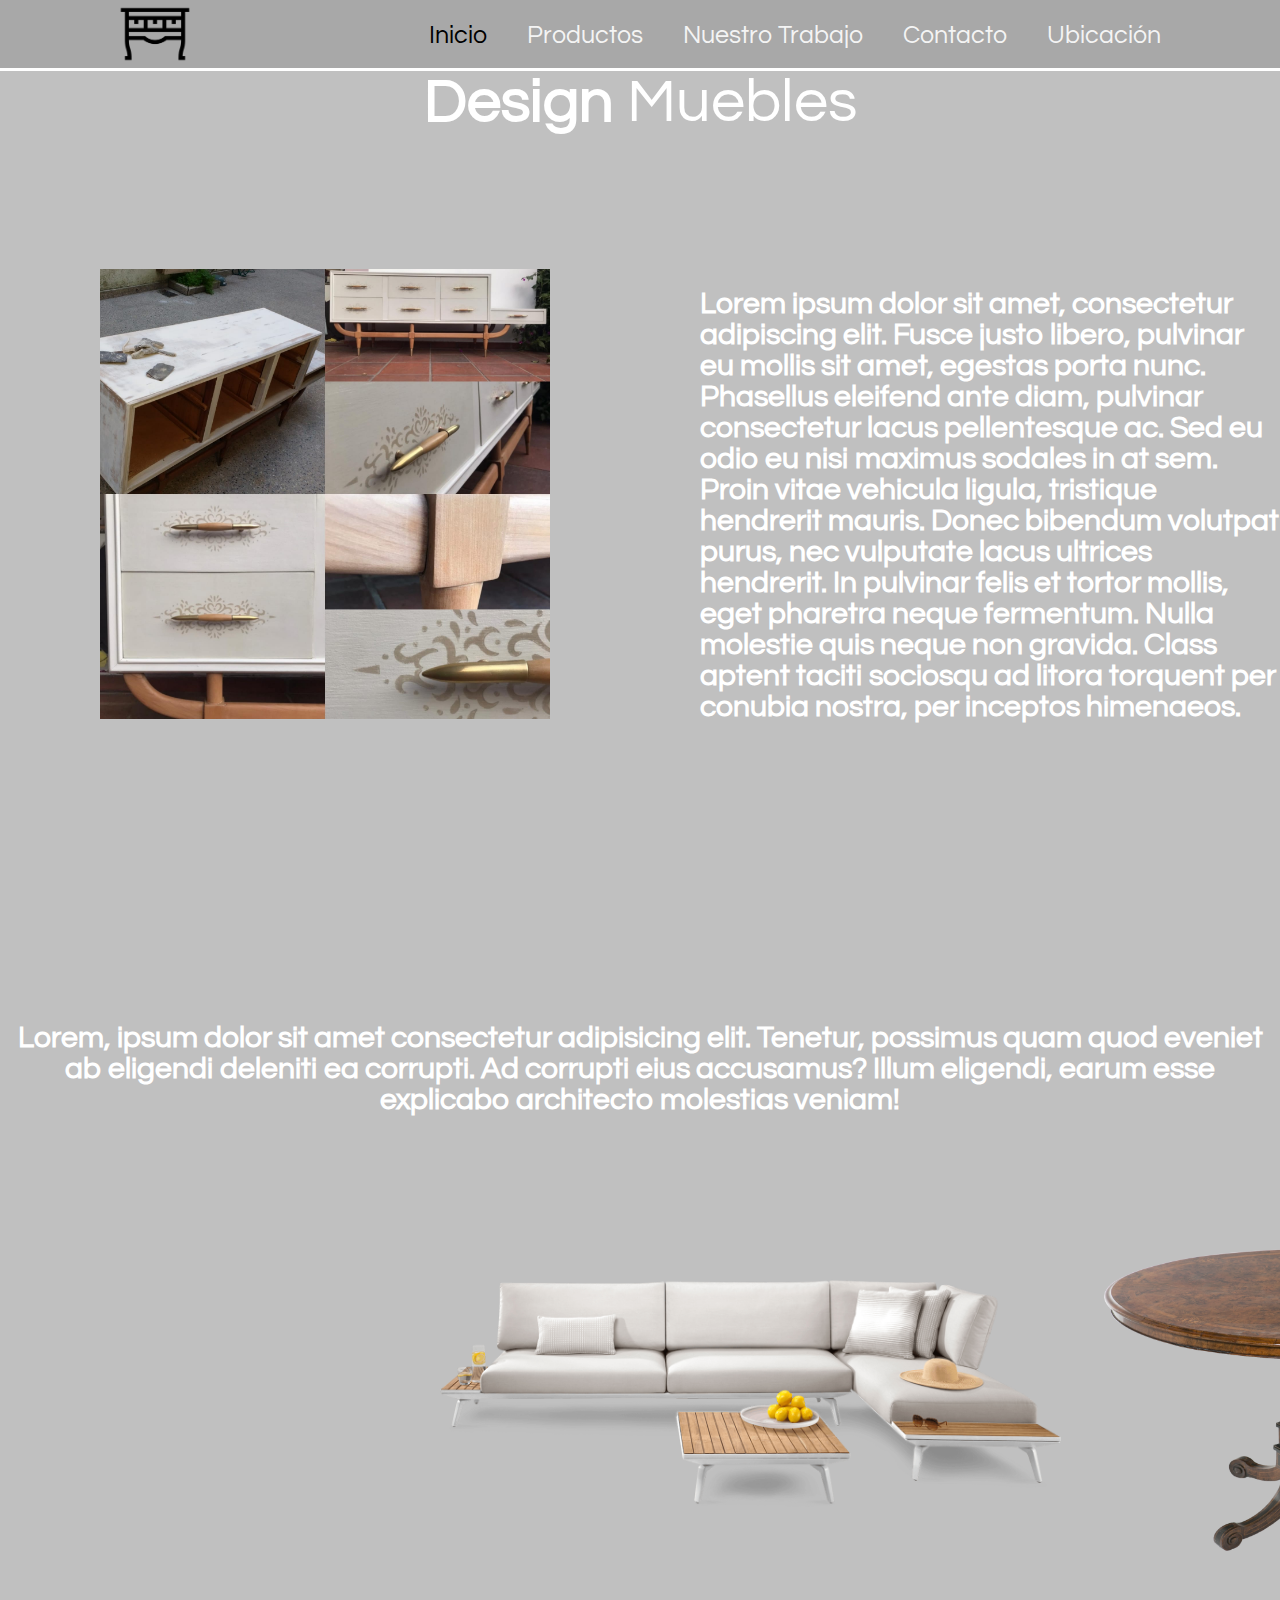
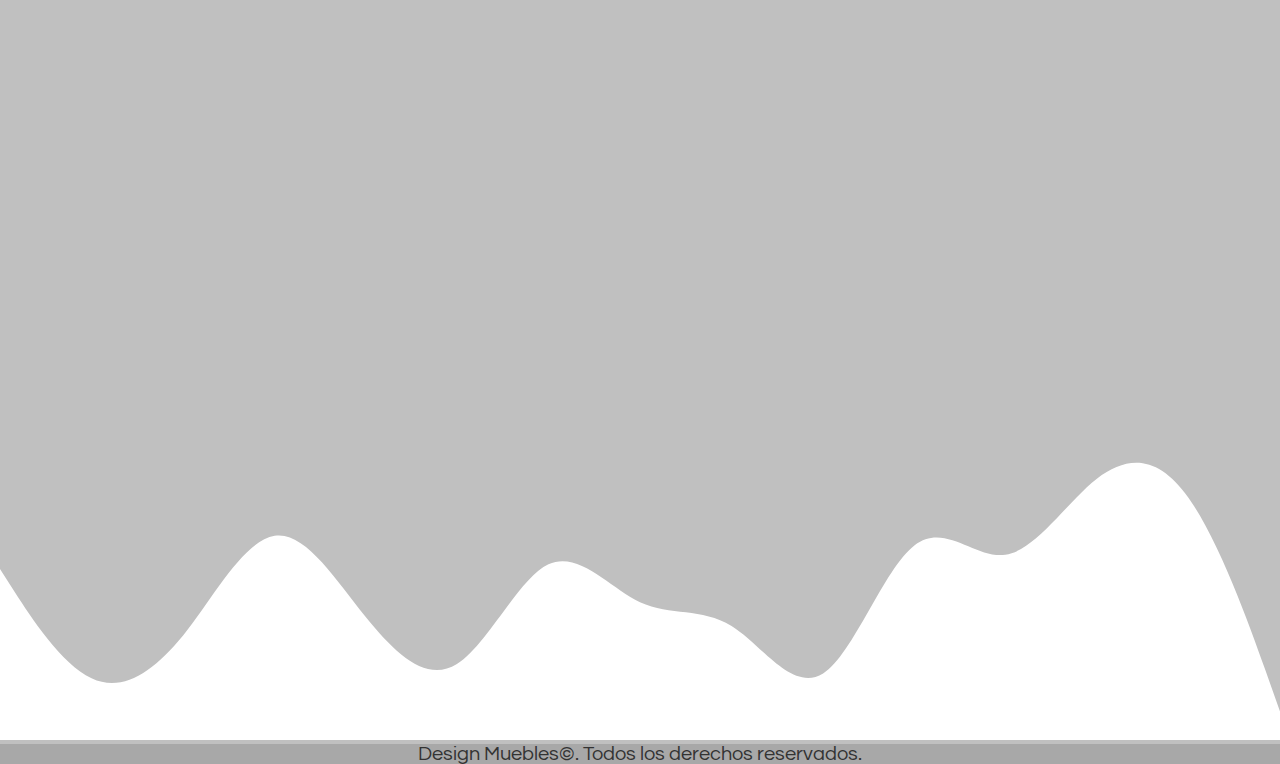
==== index.html @ 5f408979 "xd" ====
<!DOCTYPE html>
<html lang="en">
<head>
    <meta charset="UTF-8">
    <meta http-equiv="X-UA-Compatible" content="IE=edge">
    <meta name="viewport" content="width=device-width, initial-scale=1.0">
    <link rel="stylesheet" href="css/styles.css">
    <link rel="preconnect" href="https://fonts.googleapis.com">
    <link rel="preconnect" href="https://fonts.gstatic.com" crossorigin>
    <link href="https://fonts.googleapis.com/css2?family=Questrial&display=swap" rel="stylesheet">

    <title>Design Mueble</title>
</head>

<body>
    <div class="contenedorPrincipal">
        <!-- Inicio del header -->
        <header class="contenedorHeader">
            <img src="img/logo.png" alt="" class="logo">
            <!-- inicio nav -->
            <nav>
                <ul class="listaNav">
                    <li><a class="local">Inicio</a></li>
                    <li><a href="views/productos.html">Productos </a></li>
                    <li><a href="views/nuestroTrabajo.html">Nuestro Trabajo </a></li>
                    <li><a href="views/contactos.html">Contacto </a></li>
                    <li><a href="views/ubicacion.html">Ubicación </a></li>
                </ul>
            </nav>
            <!-- Cierro nav-->
            
        </header>
        <h1> <span>Design</span> Muebles </h1>
        <div>
            <img class="imagen_inicio" src="img/foto_inicio.jpg">
            <h5 class="parrafo">
                Lorem ipsum dolor sit amet, consectetur adipiscing elit. Fusce justo libero, pulvinar eu mollis sit amet, egestas porta nunc. Phasellus eleifend ante diam, pulvinar consectetur lacus pellentesque ac. Sed eu odio eu nisi maximus sodales in at sem. Proin vitae vehicula ligula, tristique hendrerit mauris. Donec bibendum volutpat purus, nec vulputate lacus ultrices hendrerit. In pulvinar felis et tortor mollis, eget pharetra neque fermentum. Nulla molestie quis neque non gravida. Class aptent taciti sociosqu ad litora torquent per conubia nostra, per inceptos himenaeos.
            </h5>
            <h5 class="tituloAbajo">
                Lorem, ipsum dolor sit amet consectetur adipisicing elit. Tenetur, possimus quam quod eveniet ab eligendi deleniti ea corrupti. Ad corrupti eius accusamus? Illum eligendi, earum esse explicabo architecto molestias veniam!
            </h5>
            <img class="sillon" src="img/sillon.png" alt="">
            <img class="mesaRatona" src="img/mesaRatona.png">
        </div>
        <div class="wave">
            <img src="img/wave.svg" alt="">
        </div>
        <footer class="contenedorFooter">
            Design Muebles©. Todos los derechos reservados.

        </footer>
    </div>
    
</body>
</html>
---- css/styles.css ----
*{
    margin:0;
    padding:0;
    box-sizing: border-box;
}
body {
    font-size: 16px;/* 1rem = 10px */
    font-family: 'Raleway', sans-serif;
    color: #333333;
    background-color: #c0c0c0;
    /* background-image: linear-gradient(to top, #ffffff 0%, #cfd9df 100%); */
}
.logo{
    width: 130px;
    /* display: inline-block; */
}
.contenedorPrincipal{
    display: grid;
    grid-template-areas: 
    "contenedorHeader"
    "contenedorContenido"
    "contenedorAnteriorFooter"
    "contenedorFooter";
    grid-template-columns: 100%;
    grid-template-rows: auto auto auto auto;
    /* grid-template-columns: 50% 50%;
    grid-template-rows: 20px 100px; */

}
.contenedorPrincipal .contenedorHeader{
    grid-area: contenedorHeader;
    position: sticky;
    display: flex; /* agrego flex al header*/
    flex-direction: row;
    justify-content: space-around;
    top: 0px;
    background-color: rgb(168, 168, 168);
    border-bottom: solid white;
    z-index: 3;
}
.contenedorPrincipal .contenedorHeader nav{
    display: flex;
    flex-direction: row;
    align-items: center;

}

.contenedorContenido{
    grid-area: contenedorContenido;
}
.listaNav li a{
    font-family: 'Questrial', sans-serif, '100';
    text-decoration: none;
    cursor: pointer;
    color: rgba(255, 255, 255, 0.89);
    padding: 20px;
    transition: color 0.3s;
    
}

/* hover de la nav bar */
.listaNav li a:hover{
    color: rgb(0, 0, 0);
} 
 /* estilos de la lista */
.listaNav {
    font-size: 25px;
    padding: 10px;
    display: flex;
    flex-direction: row;
    justify-content:space-around;
    flex-wrap: wrap;
    
}

.listaNav li{
    list-style-type: none;
    /* display: flex; */
}


.listaNav li .local{
    color:rgb(0, 0, 0);
    cursor:default;
} 

.listaNav li .local:hover{
    text-decoration: none;
}

h1 {
    font-size: 3.8rem;
    font-family: 'Questrial', sans-serif, '100';
    text-align: center;
    color: white;
    padding-bottom: 100px;
}
.contenedorPrincipal .parrafo{
    font-size: 30px;
    font-family: 'Questrial', sans-serif, '100';
    color: white;
    position: relative;
    padding-left: 700px;
    text-align: left;
    bottom: 400px;
    
}
.contenedorPrincipal .parrafoContacto{
    font-size: 30px;
    font-family: 'Questrial', sans-serif, '100';
    color: white;
    position: relative;
    padding-left: 700px;
    text-align: left;
    bottom: 400px;
    
}
.contenedorPrincipal .parrafoNT{
    font-size: 30px;
    font-family: 'Questrial', sans-serif, '100';
    color: white;
    position: relative;
    text-align: center;
    
    
}

.contenedorPrincipal h1{
    font-weight: lighter;
}
.contenedorPrincipal .tituloAbajo{
    font-size: 30px;
    font-family: 'Questrial', sans-serif, '100';
    color: white;
    position: relative;
    text-align: center;
    bottom: 100px;

}
.contenedorPrincipal .video{
    display: flex;
    flex-direction: row;
    flex-wrap: wrap;
    justify-content: space-evenly;
    padding-top: 100px;
}
.contenedorPrincipal .mesaRatona{
    width: 450px;
    position: relative;
    left: 400px;
}
.contenedorPrincipal .sillon{
    width: 700px;
    position: relative;
    left: 400px;
    
}
.contenedorPrincipal span{
    font-weight: bold;
}
.contenedorPrincipal .imagen_inicio{
    width: 450px;
    position: relative;
    left: 100px;
    top: 35px;
}
.wave{
    padding-top: 500px;
}
.contenedorPrincipal footer{
    background-color: rgb(168, 168, 168);
    text-align: center;
    font-family: 'Questrial', sans-serif,'100';
    font-size: 20px;
}
.formContacto{
    display: flex;
    flex-direction: row;
    /* flex-wrap: wrap; */
    justify-content: center;
    font-family: 'Questrial', sans-serif, '100';
    padding-right: 1000px;
    
}

.formContacto .textFocus{
    width: 150px;
    height: 20px;
    transition: all 1s;
}

.formContacto .textFocus:focus{
    width: 170px;
    font-size: 18px;
}
#videoNT{
    width: 560px;
    height: 315px;
    right: 600px;
}
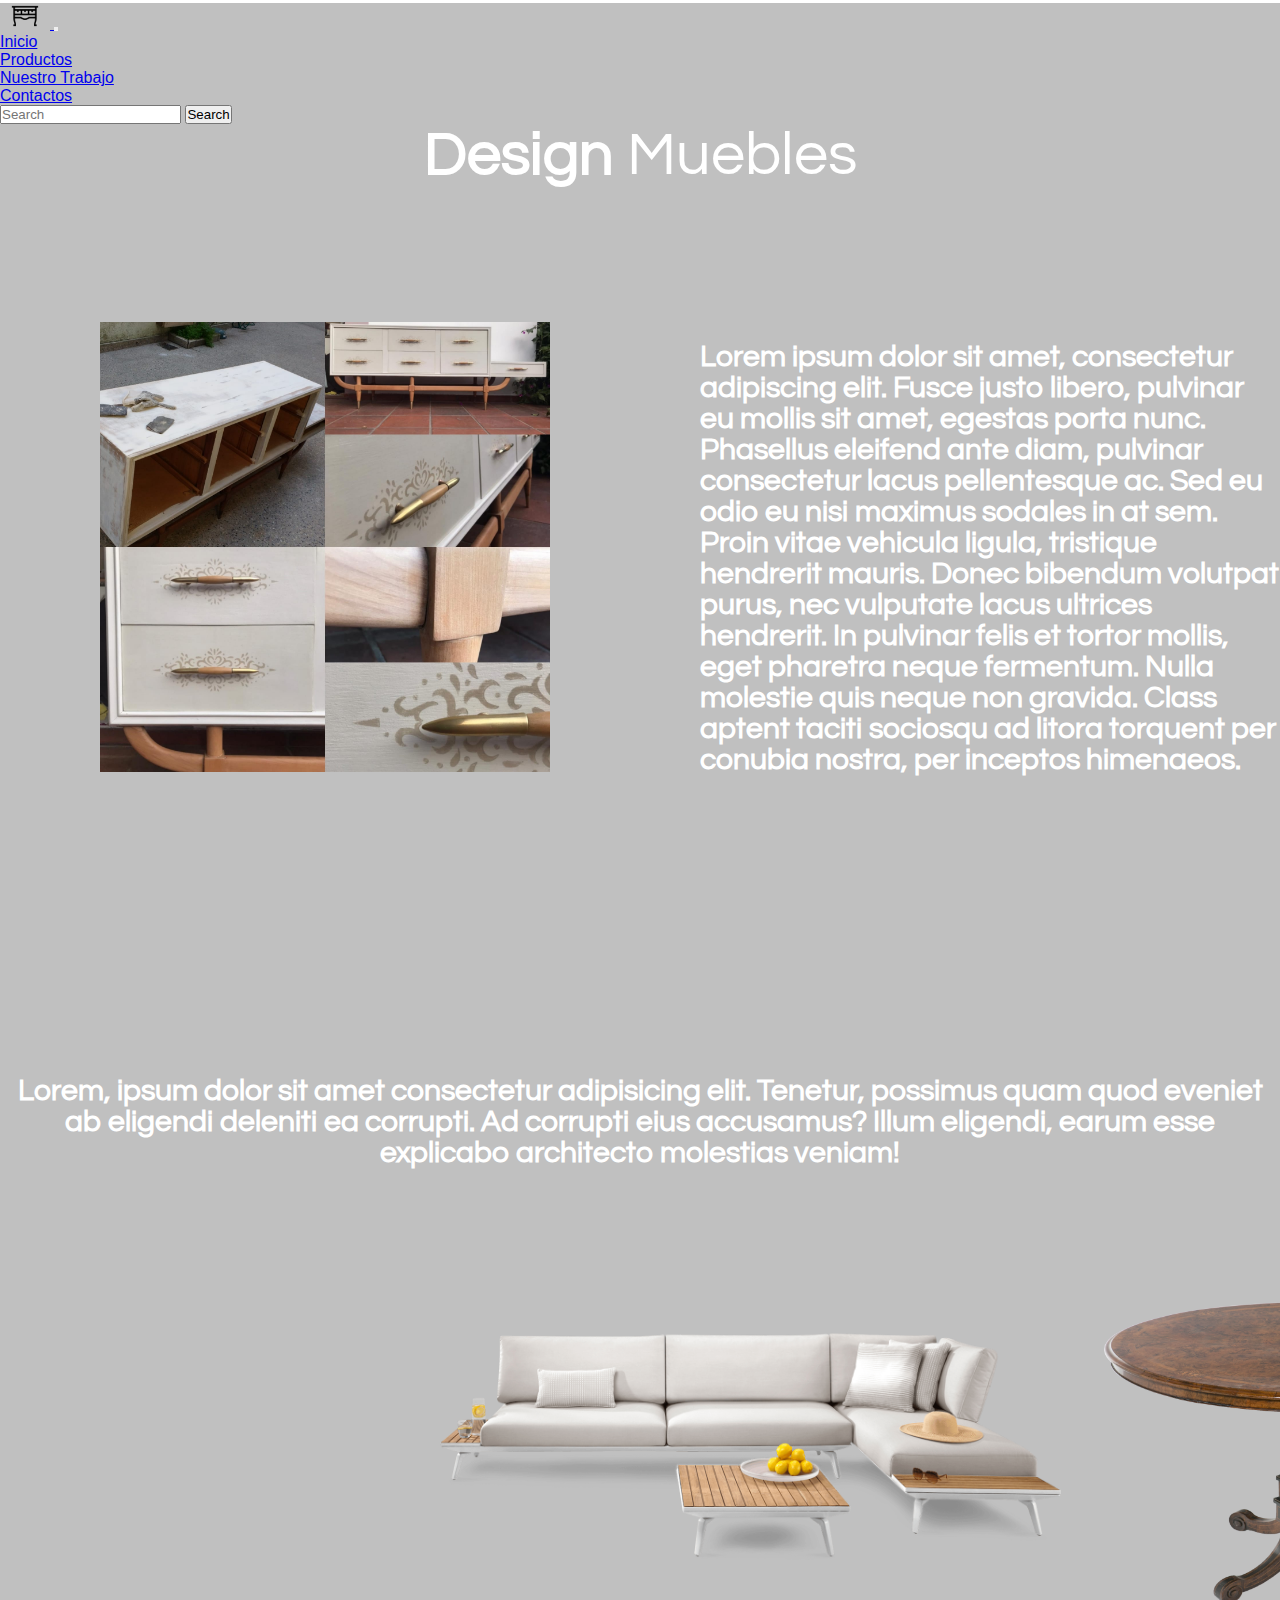
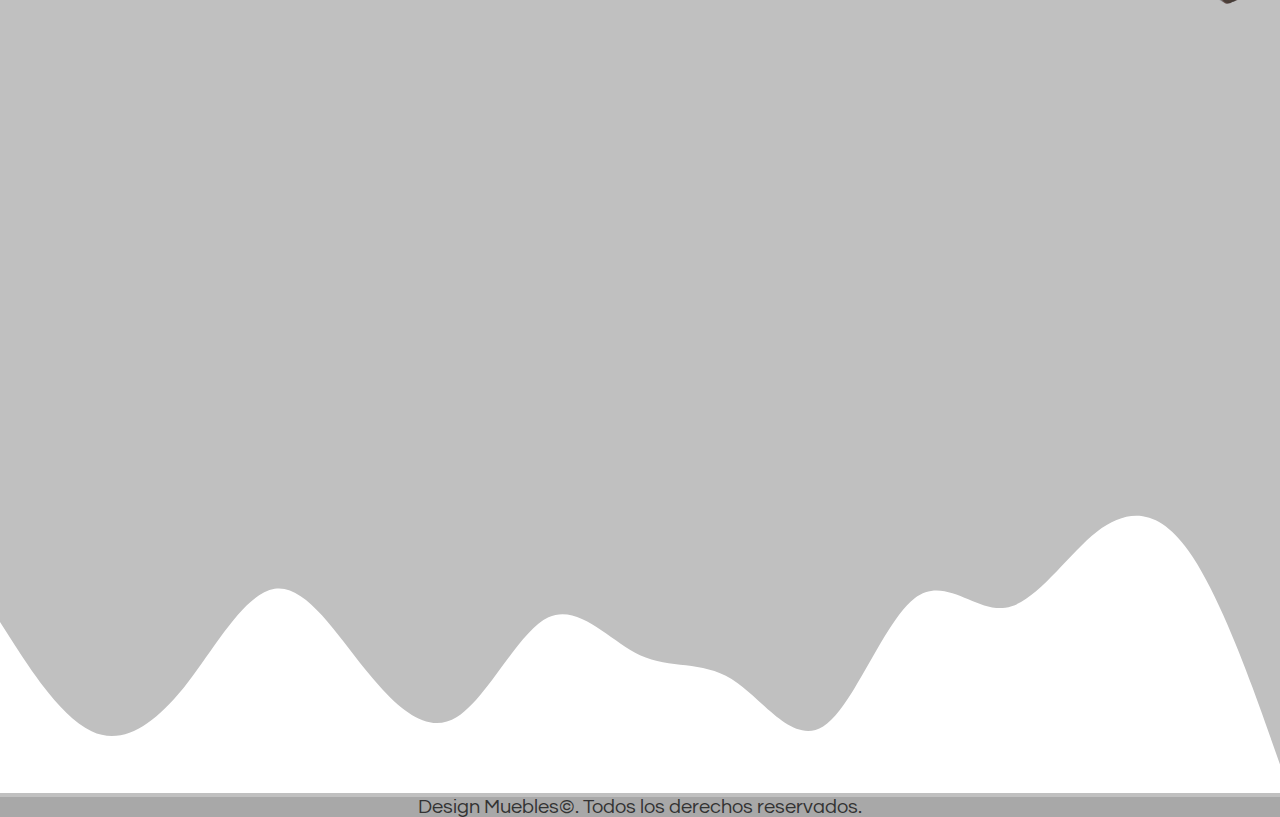
==== commit c782ca7c: "Segundo Commit" ====
--- a/index.html
+++ b/index.html
@@ -4,6 +4,8 @@
     <meta charset="UTF-8">
     <meta http-equiv="X-UA-Compatible" content="IE=edge">
     <meta name="viewport" content="width=device-width, initial-scale=1.0">
+    <!-- CSS only -->
+    <link href="https://cdn.jsdelivr.net/npm/bootstrap@5.2.3/dist/css/bootstrap.min.css" rel="stylesheet" integrity="sha384-rbsA2VBKQhggwzxH7pPCaAqO46MgnOM80zW1RWuH61DGLwZJEdK2Kadq2F9CUG65" crossorigin="anonymous">
     <link rel="stylesheet" href="css/styles.css">
     <link rel="preconnect" href="https://fonts.googleapis.com">
     <link rel="preconnect" href="https://fonts.gstatic.com" crossorigin>
@@ -13,38 +15,65 @@
 </head>
 
 <body>
+    <!-- JavaScript Bundle with Popper -->
+    <script src="https://cdn.jsdelivr.net/npm/bootstrap@5.2.3/dist/js/bootstrap.bundle.min.js" integrity="sha384-kenU1KFdBIe4zVF0s0G1M5b4hcpxyD9F7jL+jjXkk+Q2h455rYXK/7HAuoJl+0I4" crossorigin="anonymous"></script>
     <div class="contenedorPrincipal">
         <!-- Inicio del header -->
         <header class="contenedorHeader">
-            <img src="img/logo.png" alt="" class="logo">
-            <!-- inicio nav -->
-            <nav>
-                <ul class="listaNav">
-                    <li><a class="local">Inicio</a></li>
-                    <li><a href="views/productos.html">Productos </a></li>
-                    <li><a href="views/nuestroTrabajo.html">Nuestro Trabajo </a></li>
-                    <li><a href="views/contactos.html">Contacto </a></li>
-                    <li><a href="views/ubicacion.html">Ubicación </a></li>
-                </ul>
+        </header>
+        <main>
+        <!-- inicio nav -->
+            <nav class="navbar navbar-expand-lg navbar fixed-top bg-light">
+                <div class="container-fluid">
+                    <a class="navbar-brand" href="#">
+                        <img src="/img/logo.png" class="logo">
+                    </a>
+                <button class="navbar-toggler" type="button" data-bs-toggle="collapse" data-bs-target="#navbarSupportedContent" aria-controls="navbarSupportedContent" aria-expanded="false" aria-label="Toggle navigation">
+                    <span class="navbar-toggler-icon"></span>
+                </button>
+                <div class="collapse navbar-collapse" id="navbarSupportedContent">
+                    <ul class="navbar-nav me-auto mb-2 mb-lg-0">
+                        <li class="nav-item nav-pills nav-fill">
+                            <a class="nav-link active" aria-current="page" href="index.html">Inicio</a>
+                        </li>
+                        <li class="nav-item">
+                            <a class="nav-link" href="views/productos.html">Productos</a>
+                        </li>
+                        <li class="nav-item">
+                            <a class="nav-link" href="views/nuestroTrabajo.html">
+                            Nuestro Trabajo
+                            </a>
+                        </li>
+                        <li class="nav-item">
+                            <a class="nav-link" href="/views/contactos.html">Contactos</a>
+                        </li>
+                    </ul>
+                    <form class="d-flex" role="search">
+                    <input class="form-control me-2" type="search" placeholder="Search" aria-label="Search">
+                    <button class="btn btn-outline-success" type="submit">Search</button>
+                    </form>
+                </div>
+                </div>
             </nav>
             <!-- Cierro nav-->
             
-        </header>
-        <h1> <span>Design</span> Muebles </h1>
-        <div>
-            <img class="imagen_inicio" src="img/foto_inicio.jpg">
-            <h5 class="parrafo">
-                Lorem ipsum dolor sit amet, consectetur adipiscing elit. Fusce justo libero, pulvinar eu mollis sit amet, egestas porta nunc. Phasellus eleifend ante diam, pulvinar consectetur lacus pellentesque ac. Sed eu odio eu nisi maximus sodales in at sem. Proin vitae vehicula ligula, tristique hendrerit mauris. Donec bibendum volutpat purus, nec vulputate lacus ultrices hendrerit. In pulvinar felis et tortor mollis, eget pharetra neque fermentum. Nulla molestie quis neque non gravida. Class aptent taciti sociosqu ad litora torquent per conubia nostra, per inceptos himenaeos.
-            </h5>
-            <h5 class="tituloAbajo">
-                Lorem, ipsum dolor sit amet consectetur adipisicing elit. Tenetur, possimus quam quod eveniet ab eligendi deleniti ea corrupti. Ad corrupti eius accusamus? Illum eligendi, earum esse explicabo architecto molestias veniam!
-            </h5>
-            <img class="sillon" src="img/sillon.png" alt="">
-            <img class="mesaRatona" src="img/mesaRatona.png">
-        </div>
-        <div class="wave">
-            <img src="img/wave.svg" alt="">
-        </div>
+            <h1 class="titulo"> <span>Design</span> Muebles </h1>
+            <div>
+                <img class="imagen_inicio" src="img/foto_inicio.jpg">
+                <h5 class="parrafo">
+                    Lorem ipsum dolor sit amet, consectetur adipiscing elit. Fusce justo libero, pulvinar eu mollis sit amet, egestas porta nunc. Phasellus eleifend ante diam, pulvinar consectetur lacus pellentesque ac. Sed eu odio eu nisi maximus sodales in at sem. Proin vitae vehicula ligula, tristique hendrerit mauris. Donec bibendum volutpat purus, nec vulputate lacus ultrices hendrerit. In pulvinar felis et tortor mollis, eget pharetra neque fermentum. Nulla molestie quis neque non gravida. Class aptent taciti sociosqu ad litora torquent per conubia nostra, per inceptos himenaeos.
+                </h5>
+                <h5 class="tituloAbajo">
+                    Lorem, ipsum dolor sit amet consectetur adipisicing elit. Tenetur, possimus quam quod eveniet ab eligendi deleniti ea corrupti. Ad corrupti eius accusamus? Illum eligendi, earum esse explicabo architecto molestias veniam!
+                </h5>
+                <img class="sillon" src="img/sillon.png" alt="">
+                <img class="mesaRatona" src="img/mesaRatona.png">
+            </div>
+            <div class="wave">
+                <img src="img/wave.svg" alt="">
+            </div>
+        </main>
+
         <footer class="contenedorFooter">
             Design Muebles©. Todos los derechos reservados.
 
--- a/css/styles.css
+++ b/css/styles.css
@@ -11,7 +11,7 @@
     /* background-image: linear-gradient(to top, #ffffff 0%, #cfd9df 100%); */
 }
 .logo{
-    width: 130px;
+    width: 50px;
     /* display: inline-block; */
 }
 .contenedorPrincipal{
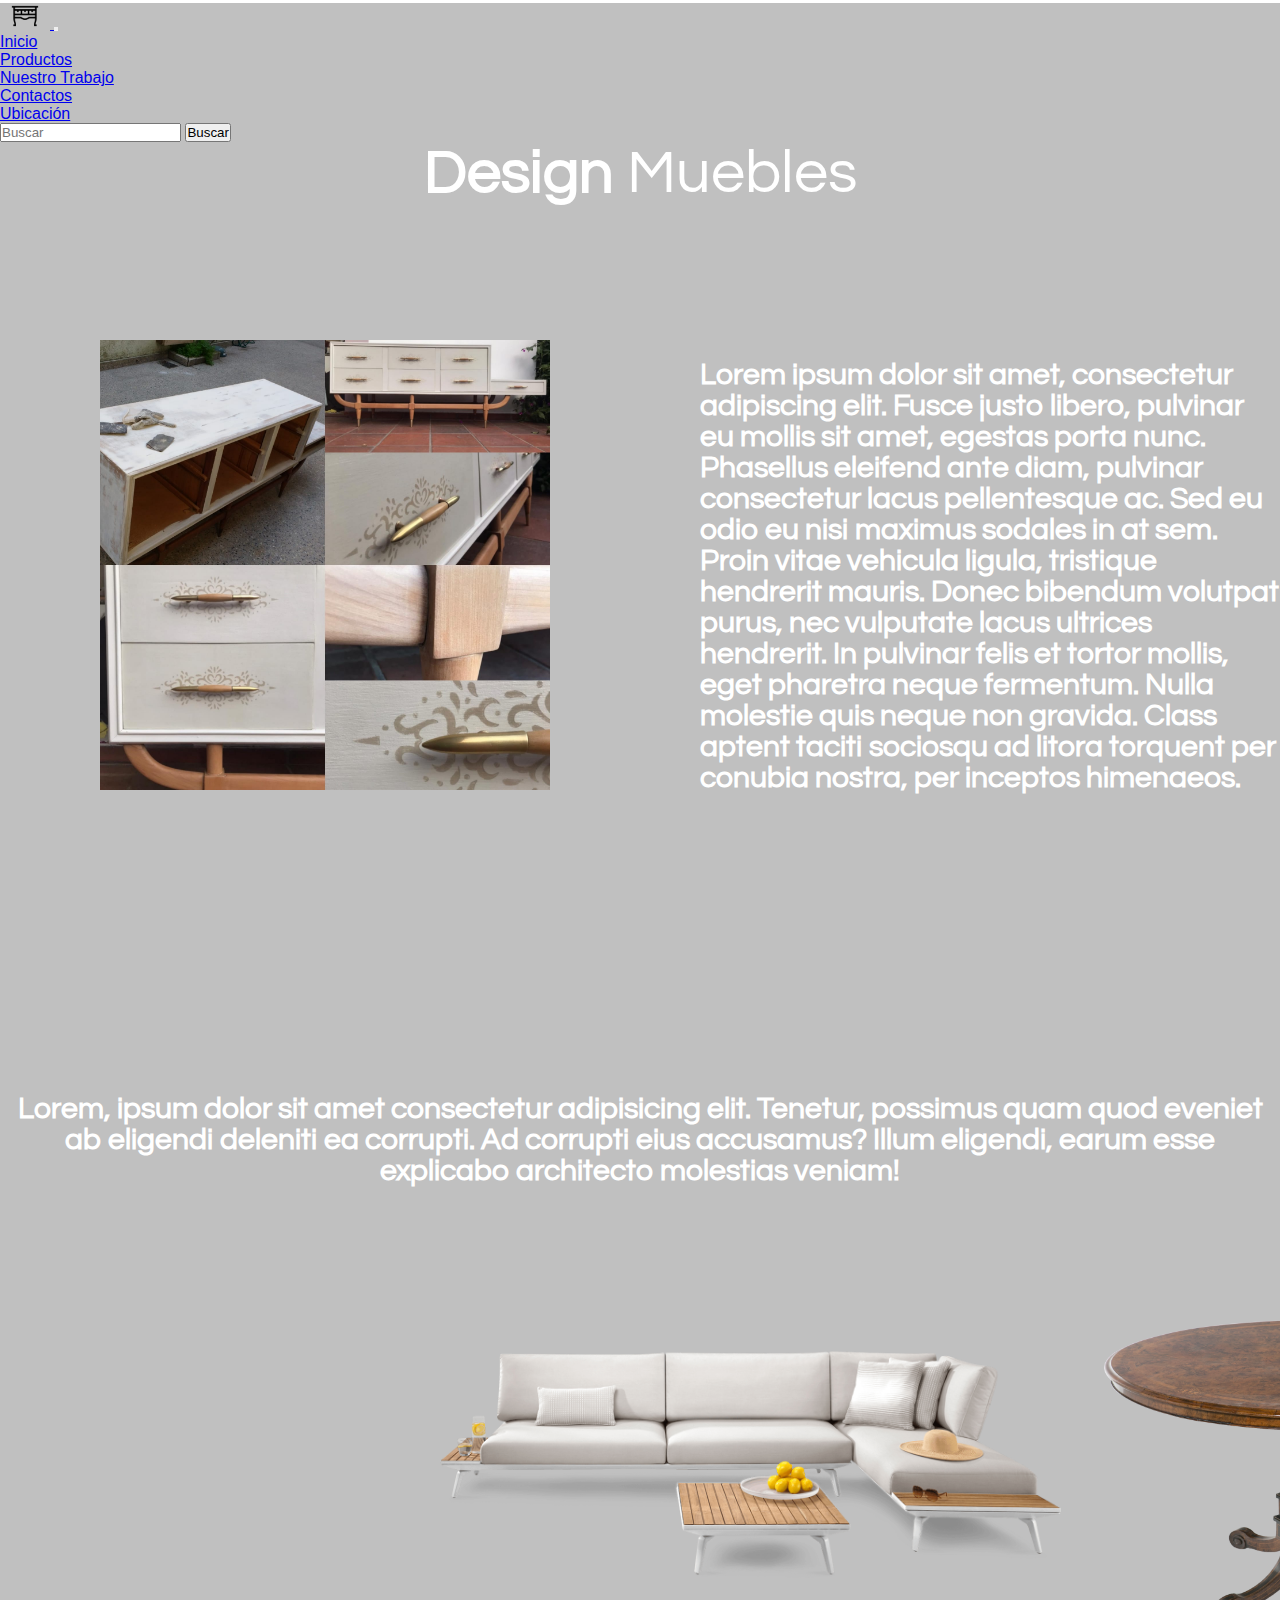
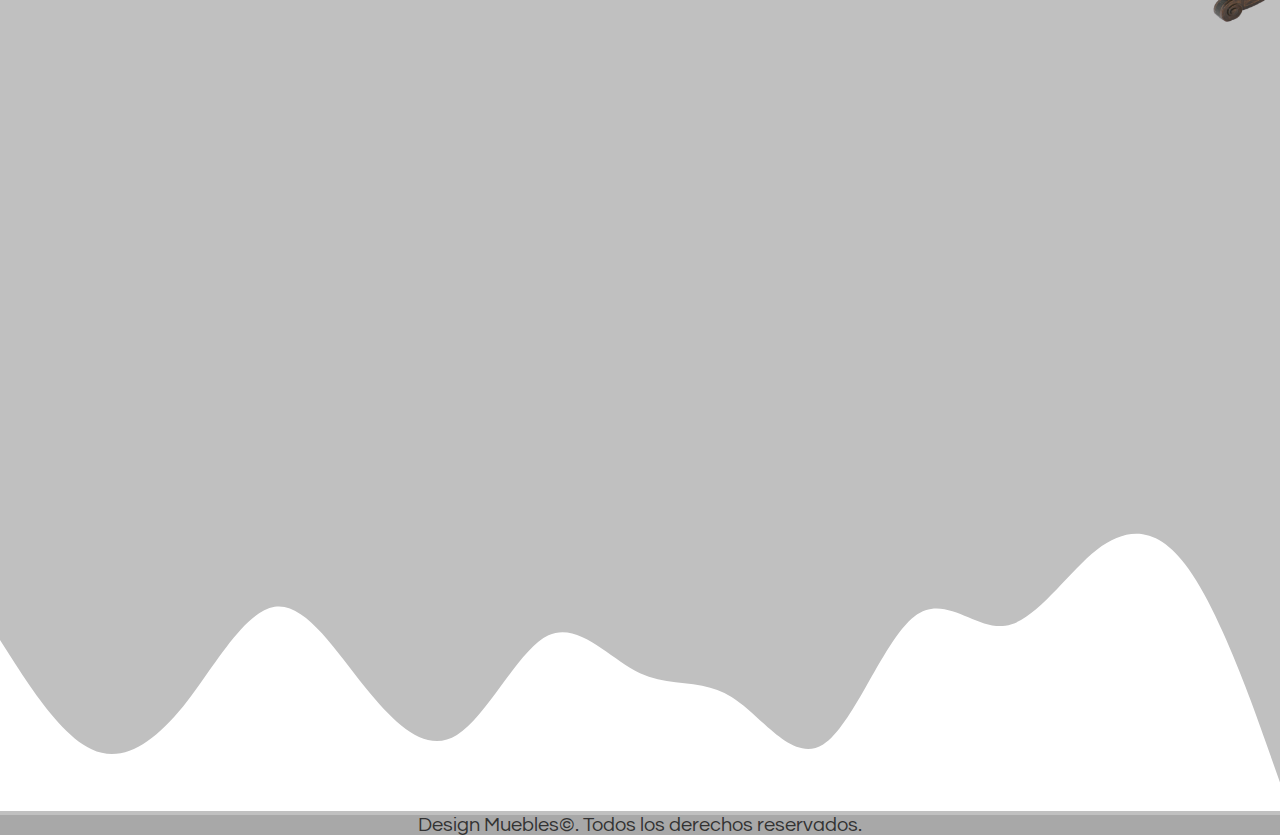
==== commit ede6b0f2: "Tercer Commit" ====
--- a/index.html
+++ b/index.html
@@ -47,10 +47,13 @@
                         <li class="nav-item">
                             <a class="nav-link" href="/views/contactos.html">Contactos</a>
                         </li>
+                        <li class="nav-item nav-pills nav-fill">
+                            <a class="nav-link" href="/views/ubicacion.html">Ubicación</a>
+                        </li>
                     </ul>
                     <form class="d-flex" role="search">
-                    <input class="form-control me-2" type="search" placeholder="Search" aria-label="Search">
-                    <button class="btn btn-outline-success" type="submit">Search</button>
+                    <input class="form-control me-2" type="search" placeholder="Buscar" aria-label="Search">
+                    <button class="btn btn-outline-success" type="submit">Buscar</button>
                     </form>
                 </div>
                 </div>
--- a/css/styles.css
+++ b/css/styles.css
@@ -116,7 +116,7 @@
     
 }
 .contenedorPrincipal .parrafoNT{
-    font-size: 30px;
+    font-size: 25px;
     font-family: 'Questrial', sans-serif, '100';
     color: white;
     position: relative;
@@ -192,6 +192,12 @@
 .formContacto .textFocus:focus{
     width: 170px;
     font-size: 18px;
+}
+.texto_cr{
+    font-family: 'Questrial', sans-serif, '100';
+    font-size: 20px;
+    color: #4d4d33;
+
 }
 #videoNT{
     width: 560px;
